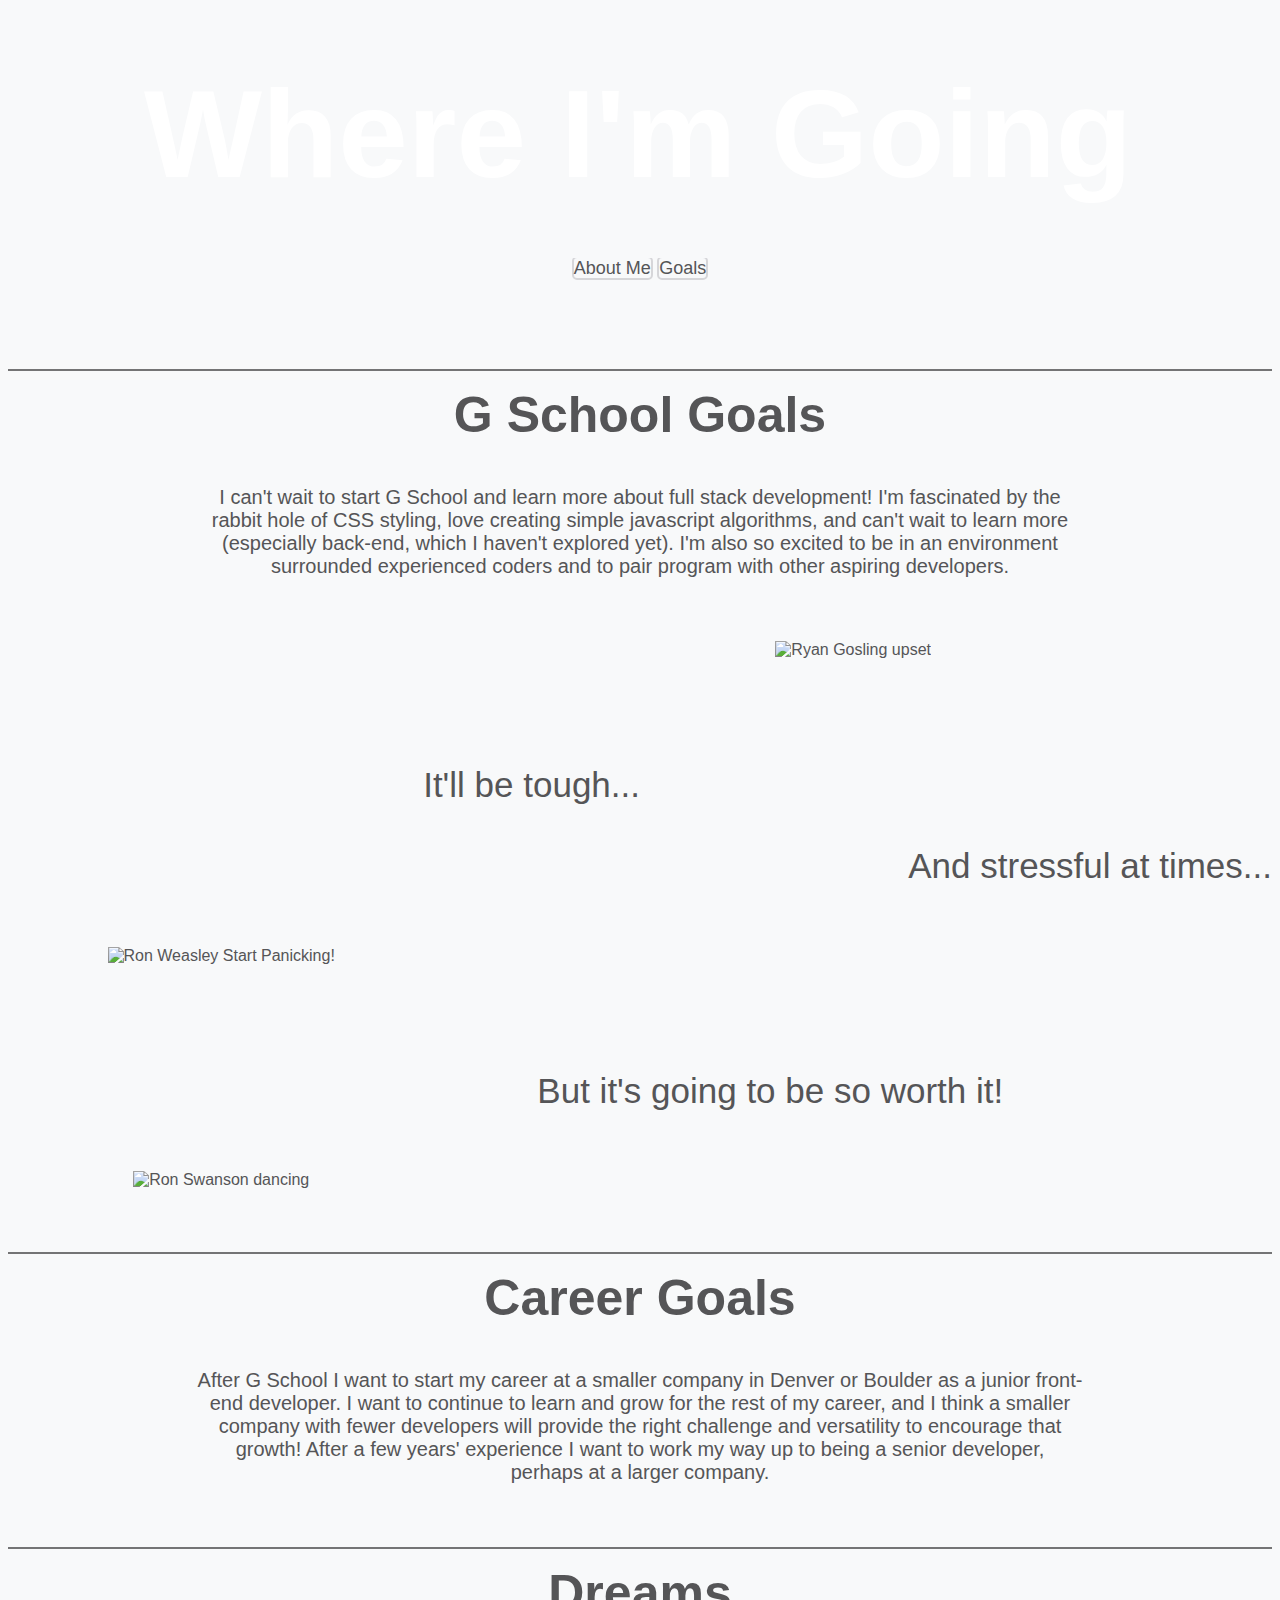
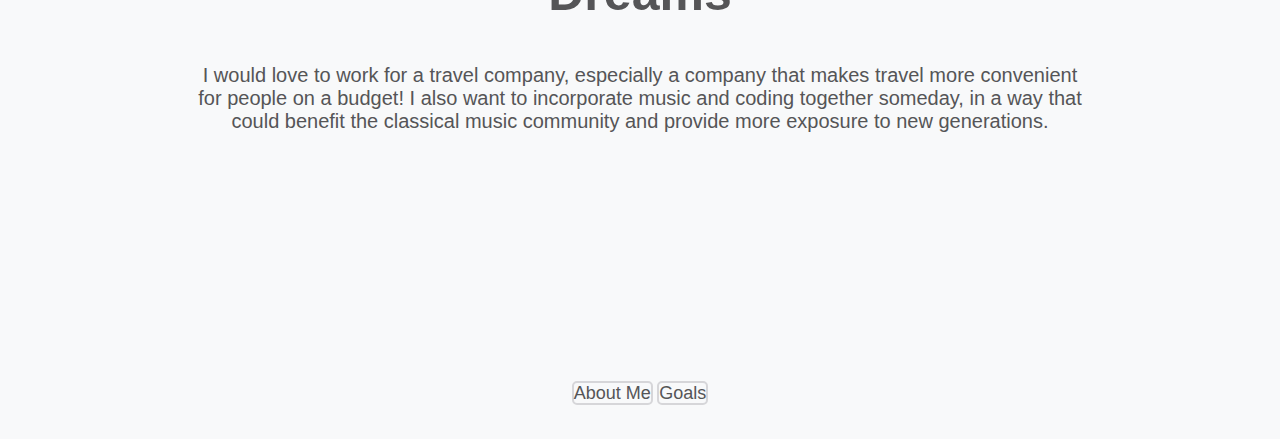
==== goals.html @ 4c49a638 "Add Personal-Page files" ====
<!DOCTYPE html>
<html>
  <head>
    <title>Goals</title>
    <link rel="stylesheet" type="text/css" href="goals.css">
    <meta charset="UTF-8">
  </head>
  <body>
    <div class="jumbotron">
      <h1>Where I'm Going</h1>
    </div>
    <div class="nav">
      <a class="nav-button" href="index.html">About Me</a>
      <a class="nav-button" href="goals.html">Goals</a>
    </div>
    <div class="container">
      <h2>G School Goals</h2>
      <div class="goal-contain">
        <div class="text">
          I can't wait to start G School and learn more about full stack <!--
          -->development! I'm fascinated by the rabbit hole of CSS <!--
          -->styling, love creating simple javascript algorithms, and can't wait <!--
          -->to learn more (especially back-end, which <!--
          -->I haven't explored yet). I'm also so excited to be in an environment <!--
          -->surrounded experienced coders and to pair program with other <!--
          -->aspiring developers.
        </div>
        <div class="gif-text">
          It'll be tough...
        </div>
        <div class="goal-gif">
          <img src="https://media.giphy.com/media/4sn4lFufKgEIU/giphy.gif" alt="Ryan Gosling upset"/>
        </div>
        <div class="gif-text">
          And stressful at times...
        </div>
        <div class="goal-gif">
          <img src="https://m.popkey.co/4f12d7/EJD48.gif" alt="Ron Weasley Start Panicking!"/>
        </div>
        <div class="gif-text">
          But it's going to be so worth it!
        </div>
        <div class="goal-gif">
          <img src="https://media.giphy.com/media/lfmLzyIbqgCI0/giphy.gif" alt="Ron Swanson dancing"/>
        </div>
      </div>
      <div class="container">
        <h2>Career Goals</h2>
        <div class="text">
          After G School I want to start my career at a smaller company <!--
          -->in Denver or Boulder as a junior front-end developer. <!--
          -->I want to continue to learn and grow for the <!--
          -->rest of my career, and I think a smaller company with fewer <!--
          -->developers will provide the right challenge and versatility to <!--
          -->encourage that growth! After a few years' <!--
          -->experience I want to work my way up to being a senior developer, <!--
          -->perhaps at a larger company.
        </div>
      </div>
      <div class="container">
        <h2>Dreams</h2>
        <div class="text">
          I would love to work for a travel company, especially a company <!--
          -->that makes travel more convenient for people on a budget! I also <!--
          -->want to incorporate music and coding together someday, in a way <!--
          -->that could benefit the classical music community and provide <!--
          -->more exposure to new generations.
        </div>
      </div>
    </div>
    <div class="nav">
      <a class="nav-button" href="index.html">About Me</a>
      <a class="nav-button" href="goals.html">Goals</a>
    </div>
  </body>
</html>
---- goals.css ----
* {
  font-family: Calibri, Candara, Segoe, Segoe UI, Optima, Arial, sans-serif;
  color: #555557;
  background-color: #f8f9fa;
}

h1 {
  text-align: center;
  font-size: 125px;
  color: white;
  margin-top: 5%;
  background: none;
}

.container {
  position: relative;
  width: 100%;
  float: left;
}

.jumbotron {
  background-image: url(http://img10.deviantart.net/b812/i/2005/059/b/f/seattle_skyline_panorama_by_goletaal.jpg);
  z-index: 10;
  position: fixed;
  width: 100%;
  height: 250px;
  margin-left: -10px;
  margin-top: -10px;
  margin-right: -10px;
  border-bottom: 10px solid;
  border-color: #f8f9fa;
}

.nav {
  display: inline-block;
  position: relative;
  text-align: center;
  z-index: 9;
  margin-top: 250px;
  width: 100%;
  height: 40px;
  border-bottom: 8px solid;
  border-color: #f8f9fa;
}

.nav-button {
  display: inline;
  width: 100px;
  border: 2px solid #d6d6d9;
  border-radius: 5px;
  background-color: #f8f9fa;
  font-size: 18px;
}

a {
  text-decoration: none;
}

.container {
  position: relative;
  width: 100%;
  text-align: center;
}

h2 {
  text-align: center;
  font-size: 50px;
  border-top: 2px solid #747475;
  padding-top: 15px;
  margin-top: 5%;
}

.text {
  margin-left: 15%;
  margin-right: 15%;
  font-size: 20px;
}

.gif-text {
  display: block;
  width: 50%;
  position: relative;
  float: left;
  line-height: 35px;
  font-size: 20px;
  margin-top: 5%;
  padding-top: 10%;
  text-align: right;
  font-size: 35px;
}

.goal-gif {
  display: block;
  width: 50%;
  position: relative;
  float: left;
  margin-left: 5%;
  max-width: 300px;
  margin-top: 5%;
}

@media (max-width: 800px) {
  h1 {
    font-size: 70px;
  }
}
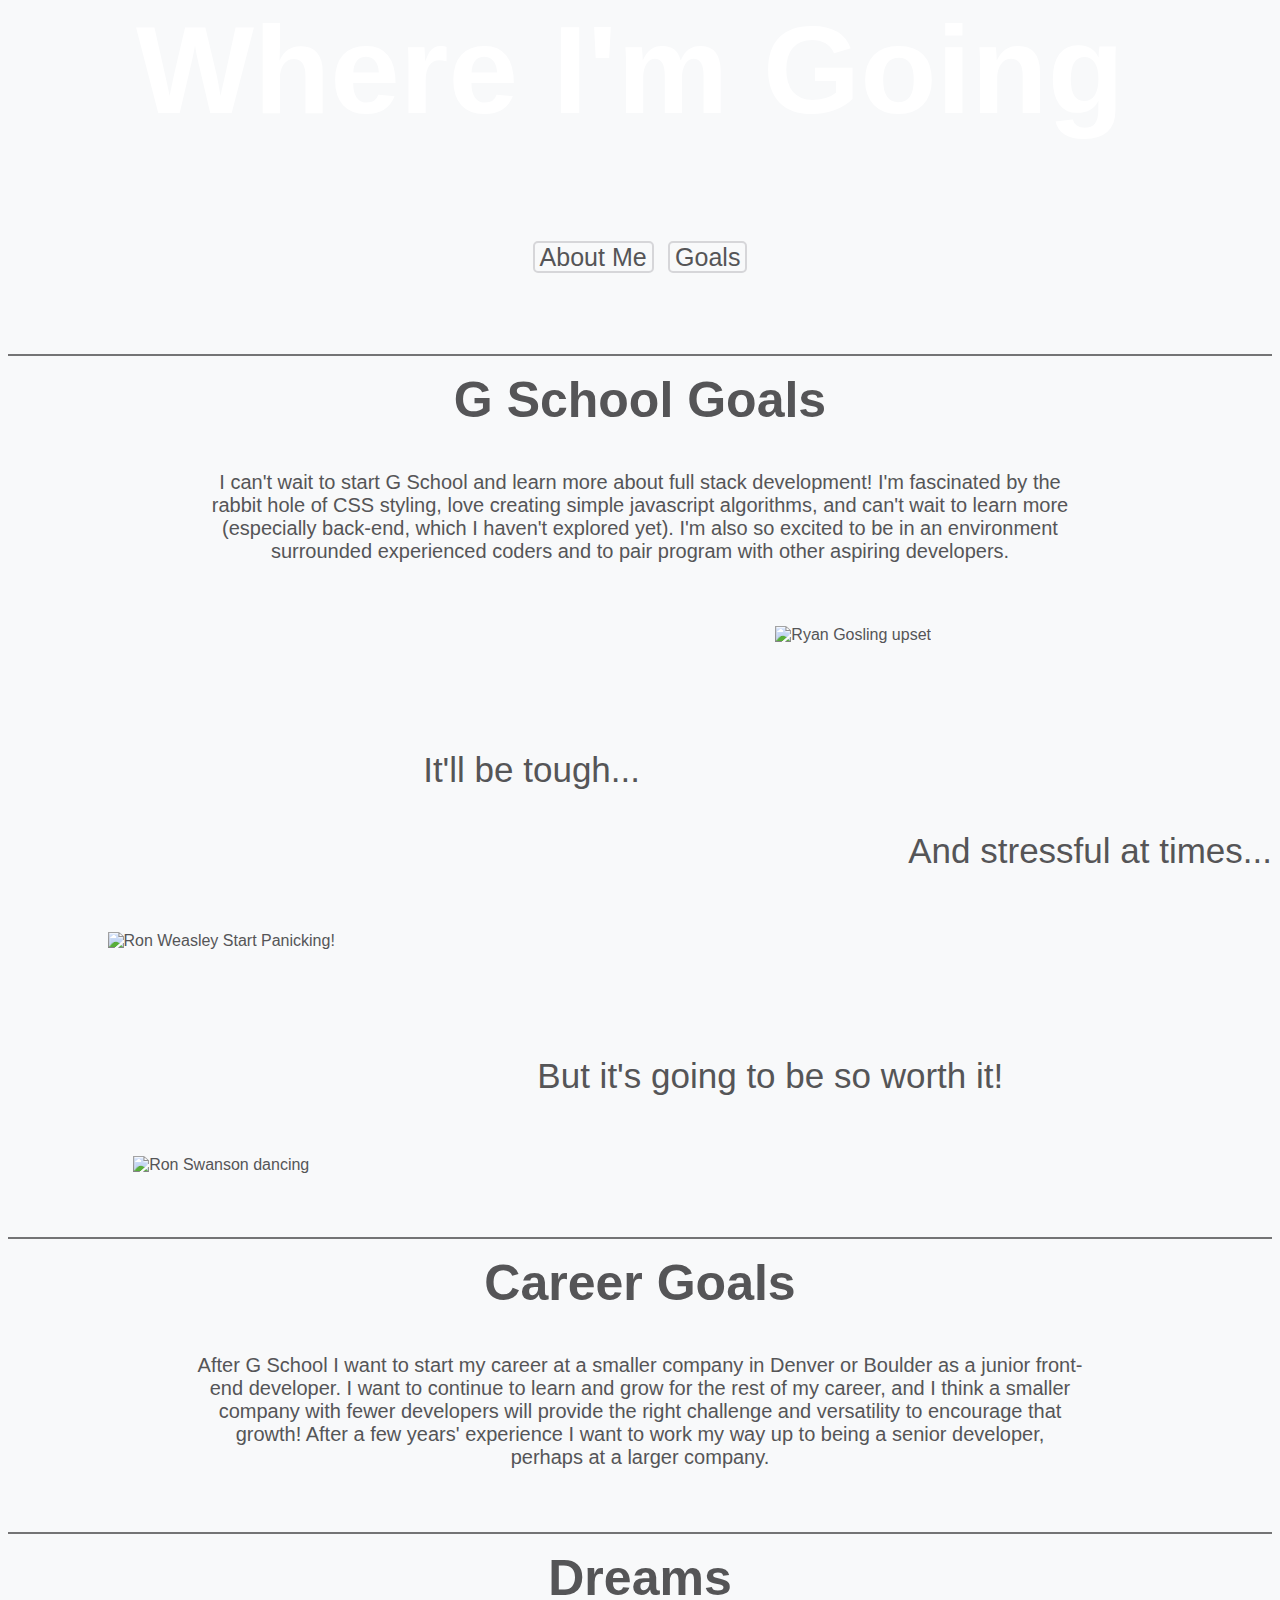
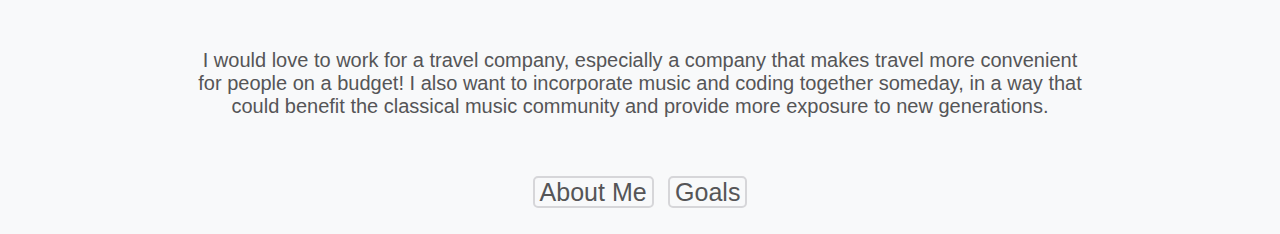
==== commit d9d64718: "Update styling" ====
--- a/goals.html
+++ b/goals.html
@@ -68,7 +68,7 @@
         </div>
       </div>
     </div>
-    <div class="nav">
+    <div class="nav" id="nav-bottom">
       <a class="nav-button" href="index.html">About Me</a>
       <a class="nav-button" href="goals.html">Goals</a>
     </div>
--- a/goals.css
+++ b/goals.css
@@ -8,7 +8,7 @@
   text-align: center;
   font-size: 125px;
   color: white;
-  margin-top: 5%;
+  margin-top: 0;
   background: none;
 }
 
@@ -21,12 +21,10 @@
 .jumbotron {
   background-image: url(http://img10.deviantart.net/b812/i/2005/059/b/f/seattle_skyline_panorama_by_goletaal.jpg);
   z-index: 10;
-  position: fixed;
   width: 100%;
-  height: 250px;
+  height: 225px;
   margin-left: -10px;
   margin-top: -10px;
-  margin-right: -10px;
   border-bottom: 10px solid;
   border-color: #f8f9fa;
 }
@@ -36,7 +34,7 @@
   position: relative;
   text-align: center;
   z-index: 9;
-  margin-top: 250px;
+  margin-top: 10px;
   width: 100%;
   height: 40px;
   border-bottom: 8px solid;
@@ -45,11 +43,14 @@
 
 .nav-button {
   display: inline;
-  width: 100px;
   border: 2px solid #d6d6d9;
   border-radius: 5px;
   background-color: #f8f9fa;
-  font-size: 18px;
+  font-size: 25px;
+  padding-left: 5px;
+  padding-right: 5px;
+  margin-left: 5px;
+  margin-right: 5px;
 }
 
 a {
@@ -65,9 +66,9 @@
 h2 {
   text-align: center;
   font-size: 50px;
-  border-top: 2px solid #747475;
   padding-top: 15px;
   margin-top: 5%;
+  border-top: 2px solid #747475;
 }
 
 .text {
@@ -99,6 +100,10 @@
   margin-top: 5%;
 }
 
+#nav-bottom {
+  margin-top: 60px;
+}
+
 @media (max-width: 800px) {
   h1 {
     font-size: 70px;
